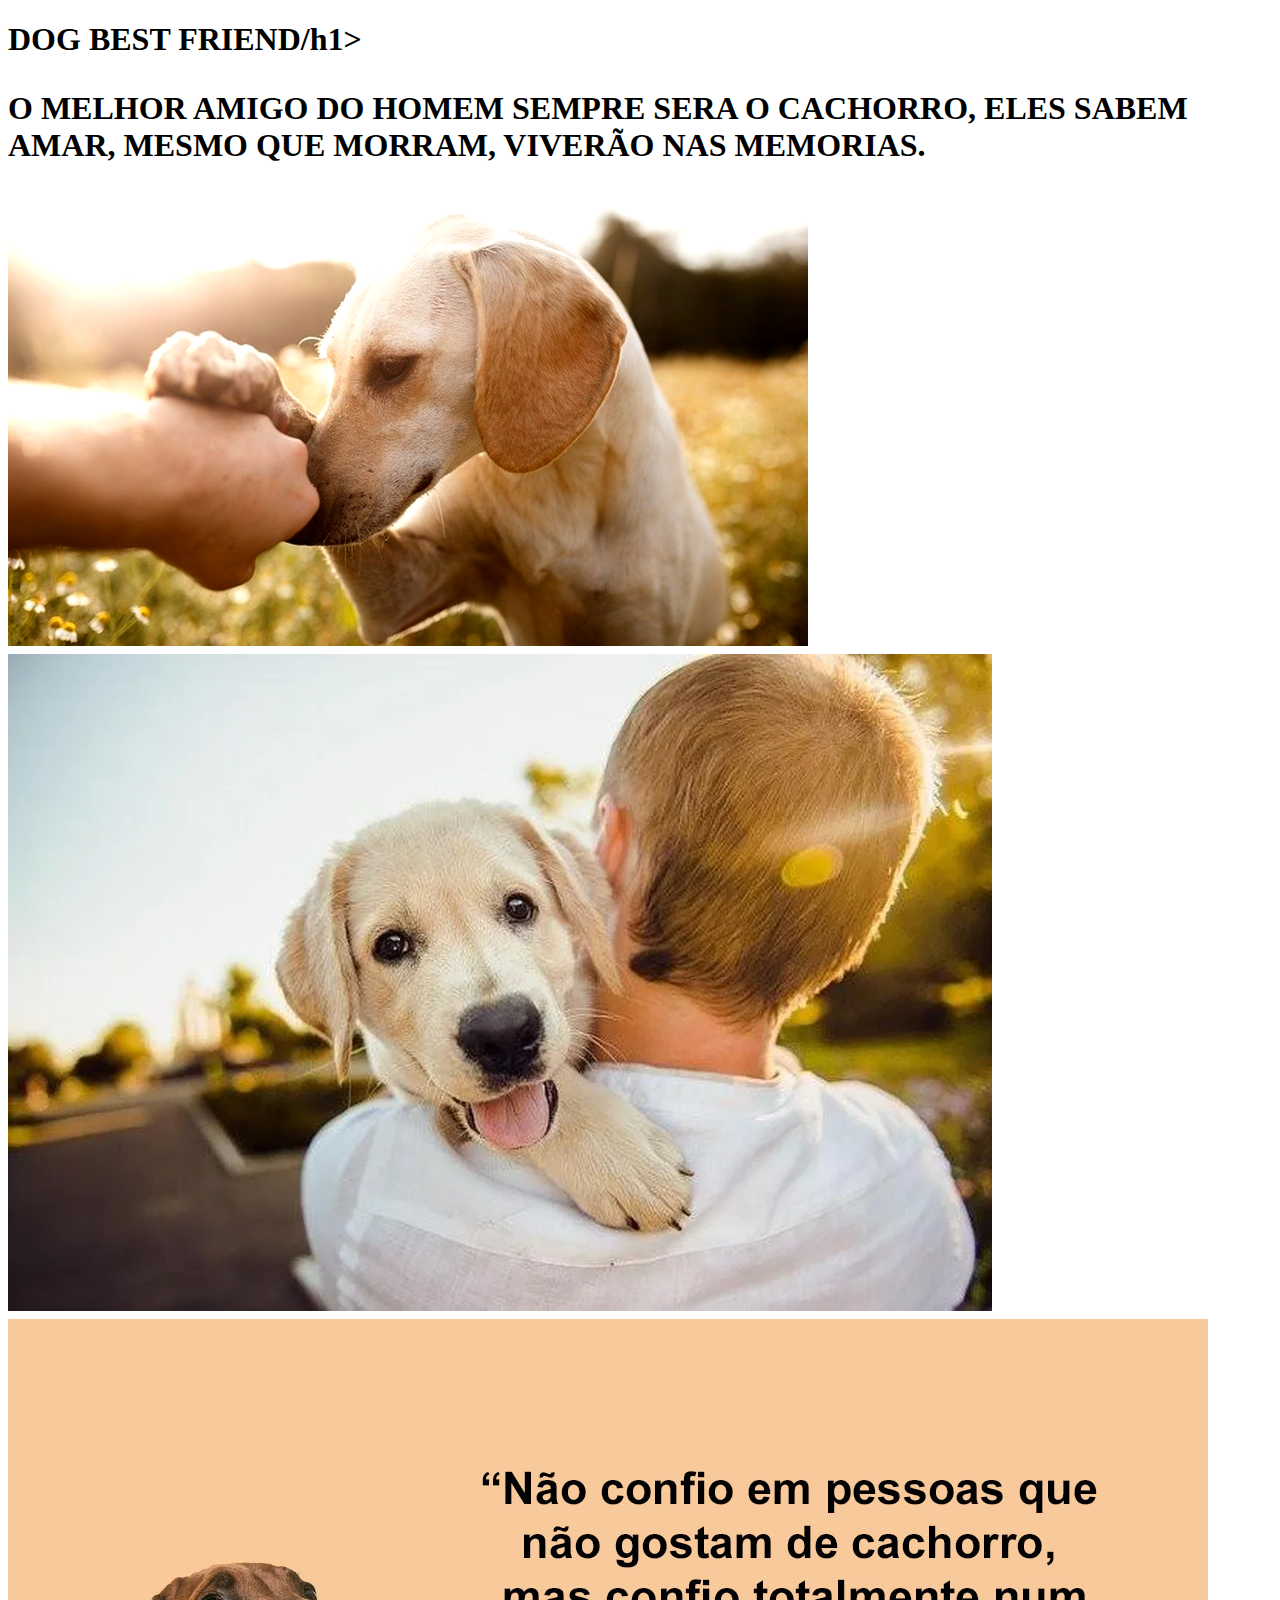
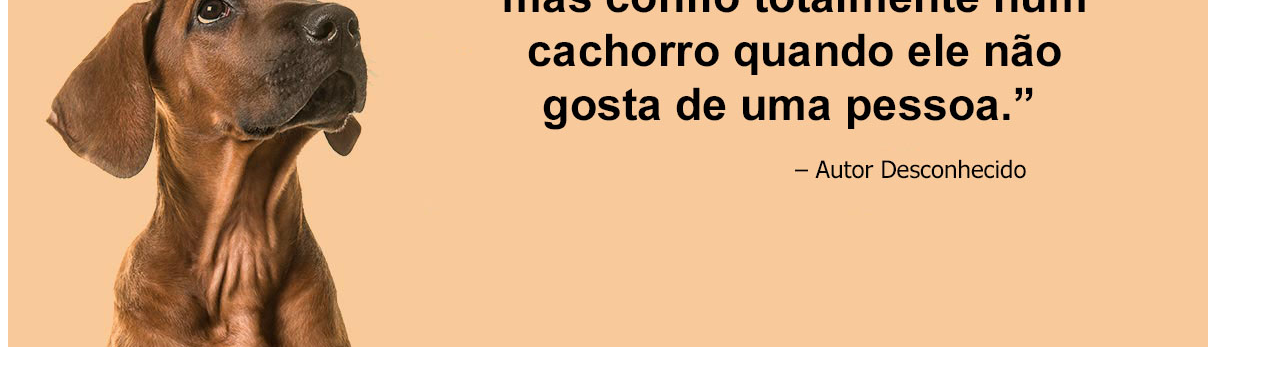
==== index.html @ bfa35d5e "Add files via upload" ====
<!DOCTYPE html>
<html lang="port-br">
<head>
    <meta charset="UTF-8">
    <meta name="viewport" content="width=device-width, initial-scale=1.0">
    <title>Document</title>
    <link rel="stylesheet" href="style.css">
</head>
<body>
    <h1>DOG BEST FRIEND/h1>
    <p>O MELHOR AMIGO DO HOMEM SEMPRE SERA O CACHORRO, ELES SABEM AMAR, MESMO QUE MORRAM, VIVERÃO NAS MEMORIAS.</p>
    <img src="dog_widelg.png" alt="">
<img src="2022-04-17-8-videos-que-provam-que-o-cachorro-e-o-melhor-amigo-do-homem.webp" alt="">
<img src="cachorro (1).jpg" alt="">
</body>
</html>
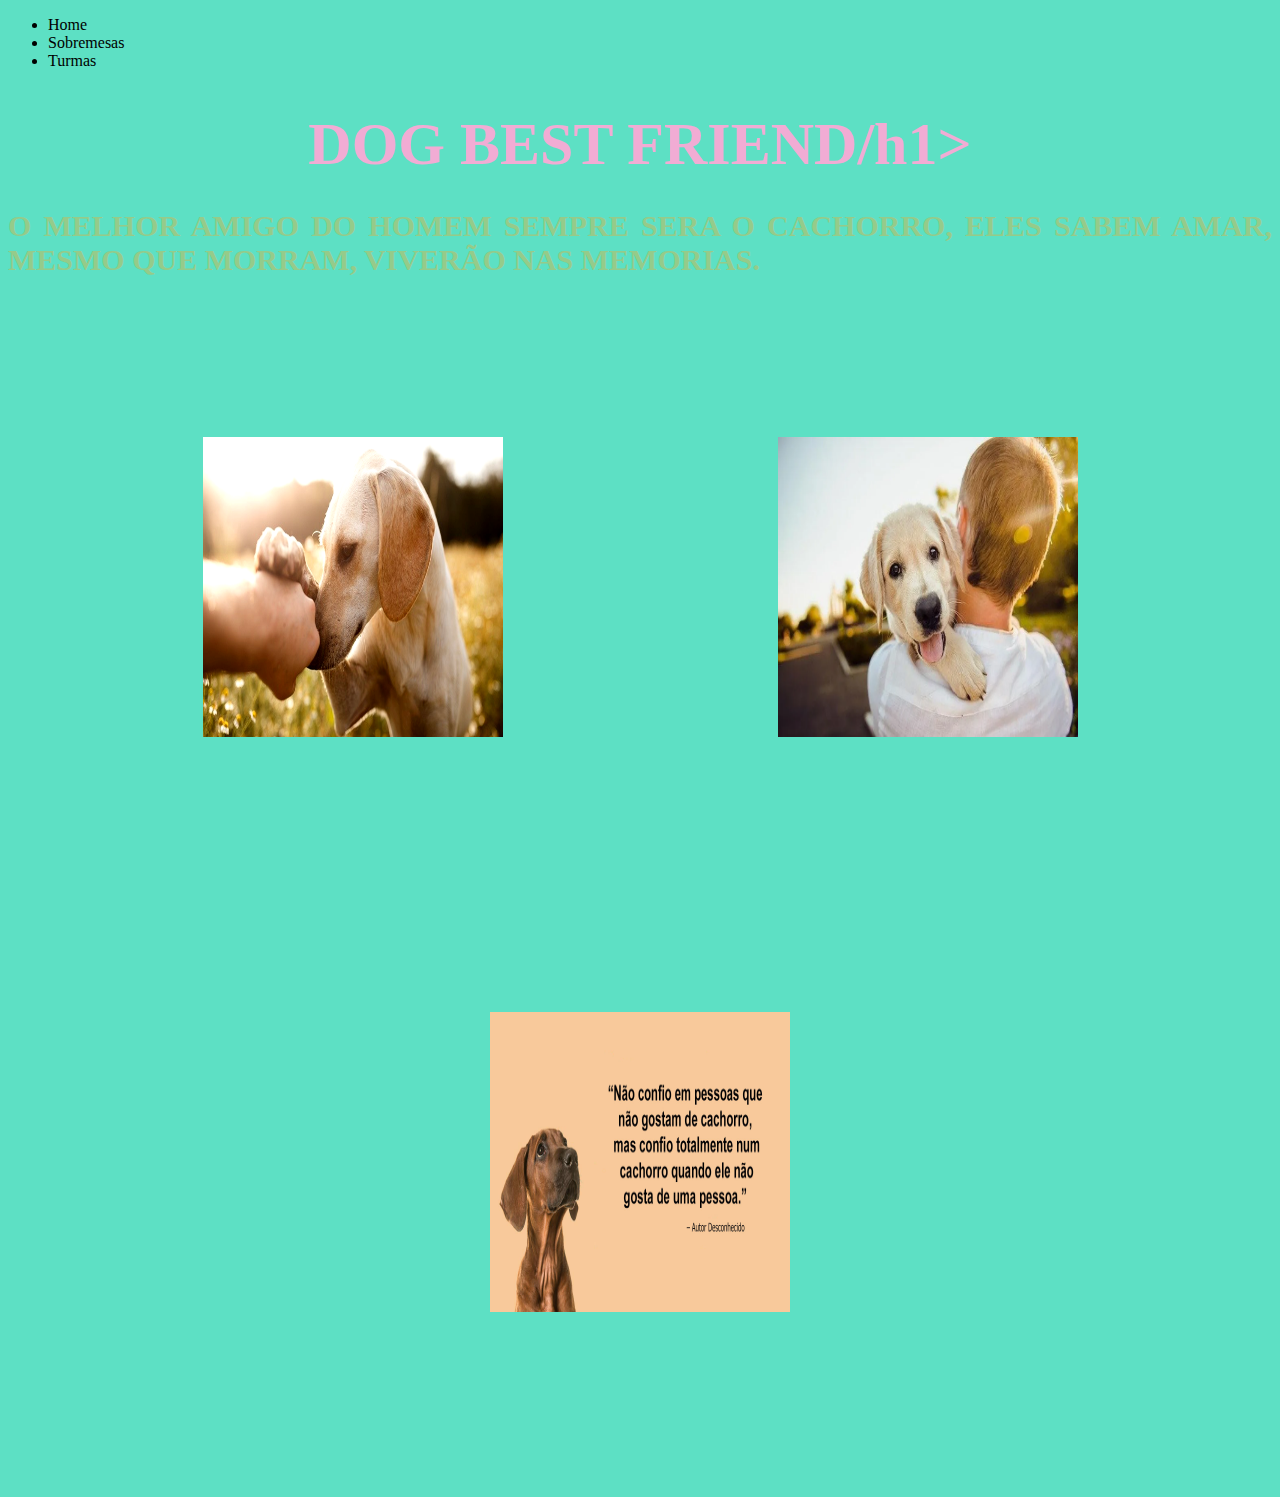
==== commit 68fecc29: "ok" ====
--- a/index.html
+++ b/index.html
@@ -7,6 +7,14 @@
     <link rel="stylesheet" href="style.css">
 </head>
 <body>
+    <header
+      <img class="logo_cabecalho" src="Quindim-2-scaled.webp" alt="">
+      <ul class="lista_cabecalho">
+        <li class="item_lista_cabecalho">Home</li>
+        <li class="item_lista_cabecalho">Sobremesas</li>
+        <li class="item_lista_cabecalho">Turmas</li>
+      </ul>
+    </header>
     <h1>DOG BEST FRIEND/h1>
     <p>O MELHOR AMIGO DO HOMEM SEMPRE SERA O CACHORRO, ELES SABEM AMAR, MESMO QUE MORRAM, VIVERÃO NAS MEMORIAS.</p>
     <img src="dog_widelg.png" alt="">
--- a/style.css
+++ b/style.css
@@ -0,0 +1,19 @@
+body{ 
+    background: rgb(93, 224, 196);
+}   
+h1{ 
+    font-size: 60px;
+    color: rgb(241, 172, 212);
+    text-align: center;
+} 
+p{   
+    font-size: 30px;
+    color: rgb(149, 203, 138);
+    text-align: justify; 
+}
+img{  
+    width: 300px;
+    height: 300px;
+    margin: 130px;
+    margin-left: 130;
+}     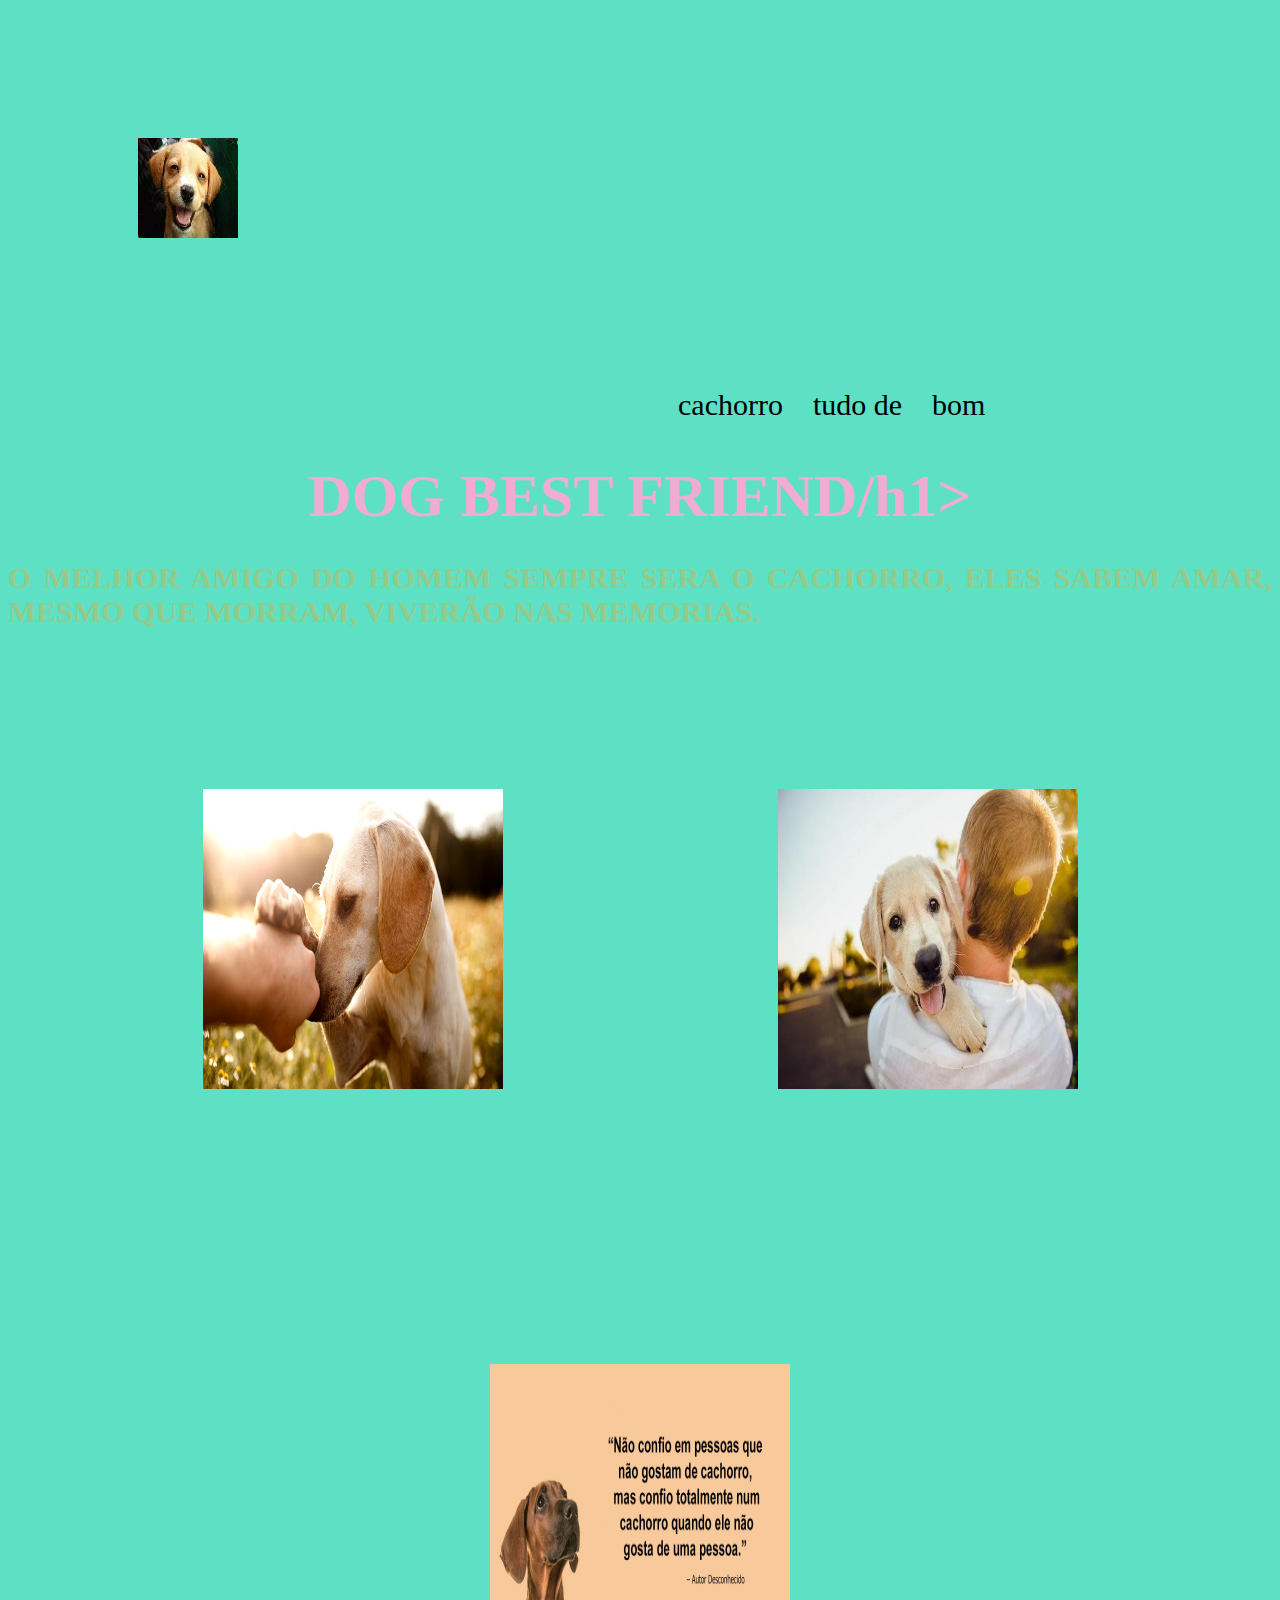
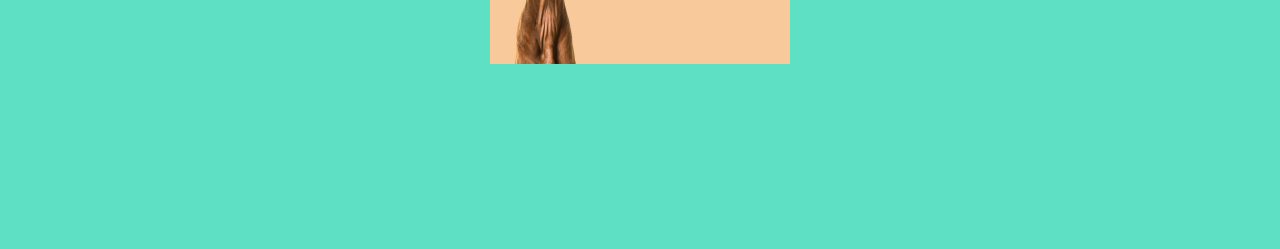
==== commit c96c00ec: "Add files via upload" ====
--- a/index.html
+++ b/index.html
@@ -7,12 +7,12 @@
     <link rel="stylesheet" href="style.css">
 </head>
 <body>
-    <header
-      <img class="logo_cabecalho" src="Quindim-2-scaled.webp" alt="">
+    <header>
+      <img class="logo_cabecalho" src="logo.jpeg" alt="">
       <ul class="lista_cabecalho">
-        <li class="item_lista_cabecalho">Home</li>
-        <li class="item_lista_cabecalho">Sobremesas</li>
-        <li class="item_lista_cabecalho">Turmas</li>
+        <li class="item_lista_cabecalho">cachorro</li>
+        <li class="item_lista_cabecalho">tudo de</li>
+        <li class="item_lista_cabecalho">bom</li>
       </ul>
     </header>
     <h1>DOG BEST FRIEND/h1>
--- a/style.css
+++ b/style.css
@@ -15,5 +15,23 @@
     width: 300px;
     height: 300px;
     margin: 130px;
-    margin-left: 130;
-}     +    margin-left: 130px;
+}
+.cabecalho{
+    background-color: aquamarine;
+    display: flex;
+}
+.lista_cabecalho{
+    display: flex;
+    margin-left: 600px;
+    list-style: none;
+}    
+.item_lista_cabecalho{
+    padding-left: 30px;
+    list-style: none;
+    font-size: 30px;
+}
+        .logo_cabecalho{
+            width: 100px;
+            height: 100px;
+        }
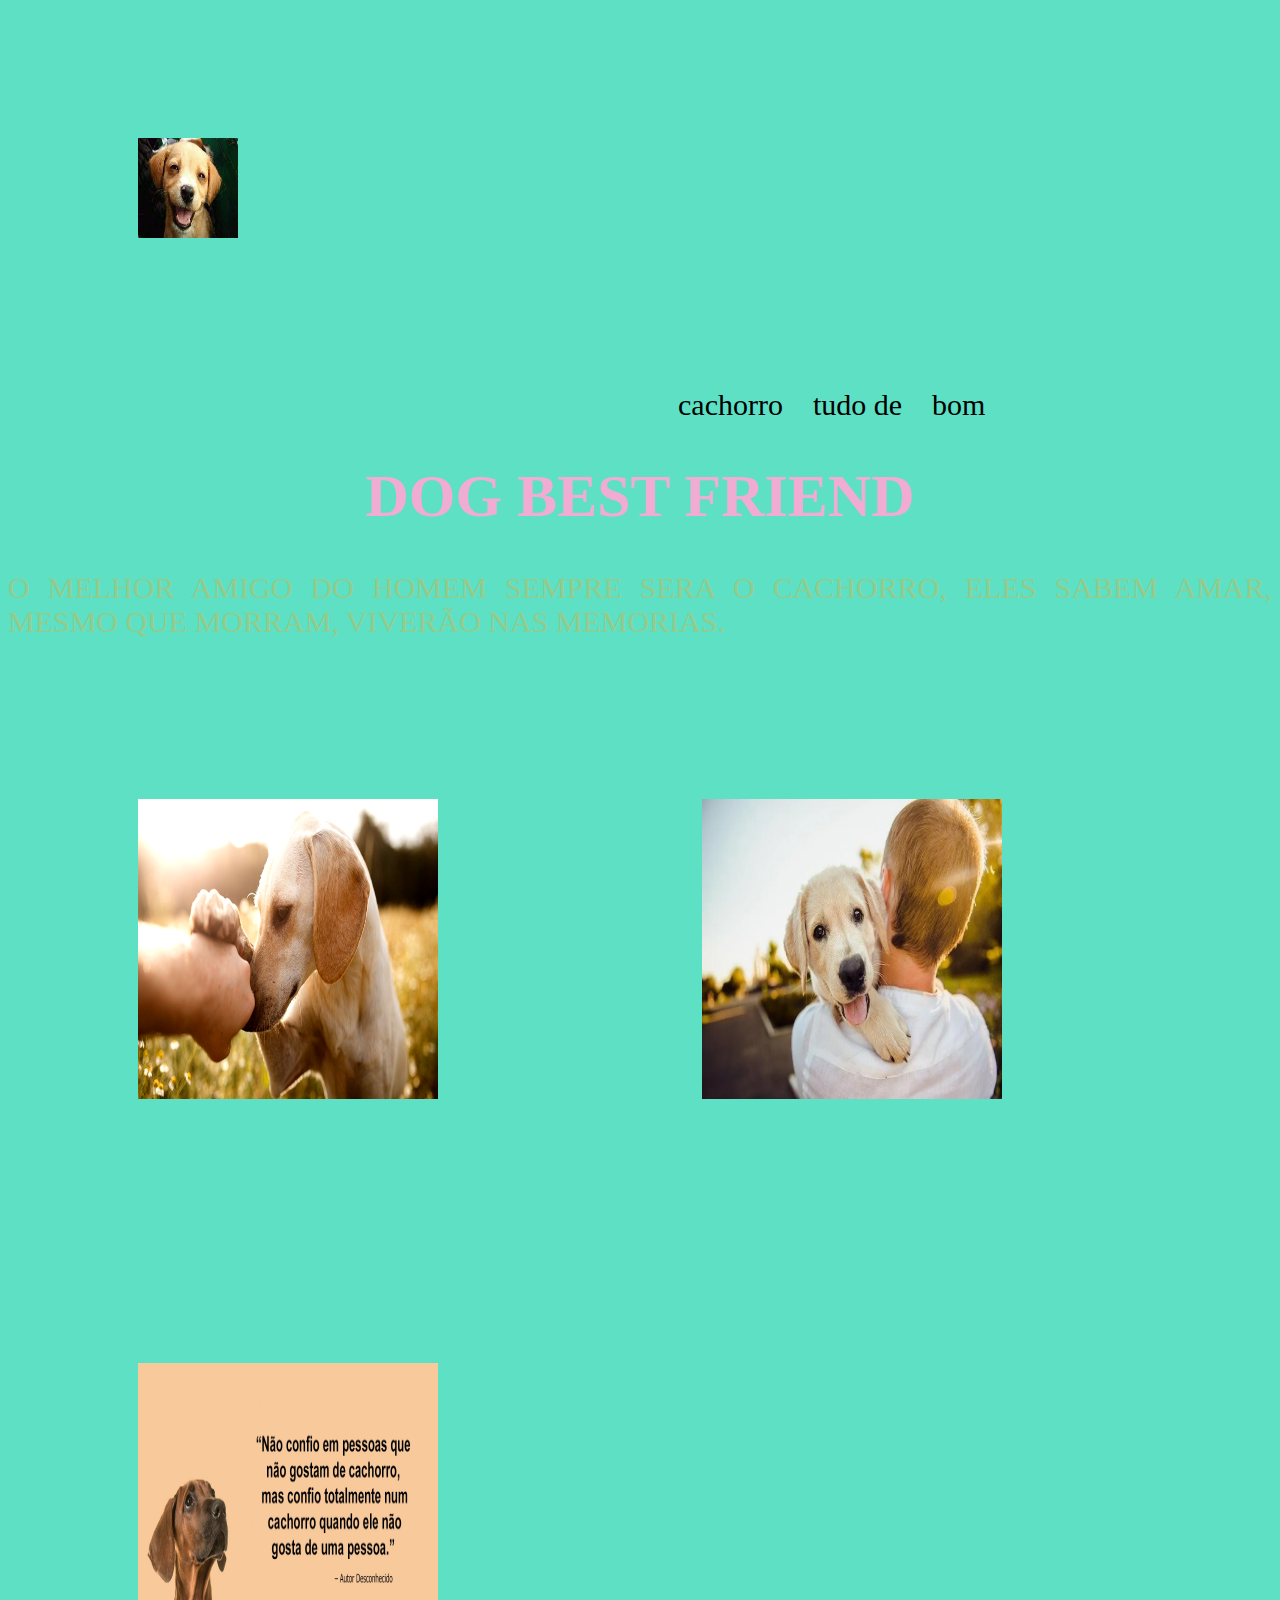
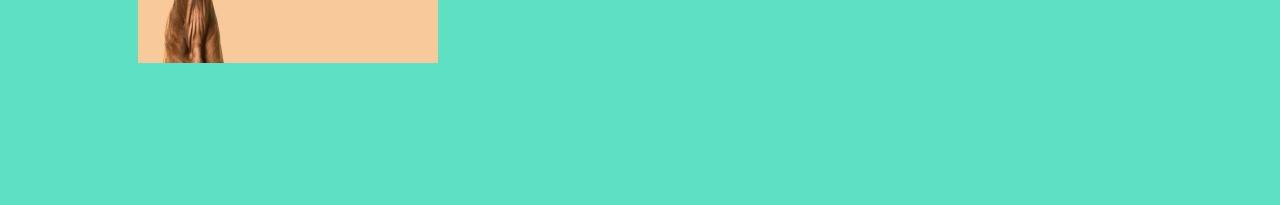
==== commit aeaf706f: "deus" ====
--- a/index.html
+++ b/index.html
@@ -15,7 +15,7 @@
         <li class="item_lista_cabecalho">bom</li>
       </ul>
     </header>
-    <h1>DOG BEST FRIEND/h1>
+    <h1>DOG BEST FRIEND</h1>
     <p>O MELHOR AMIGO DO HOMEM SEMPRE SERA O CACHORRO, ELES SABEM AMAR, MESMO QUE MORRAM, VIVERÃO NAS MEMORIAS.</p>
     <img src="dog_widelg.png" alt="">
 <img src="2022-04-17-8-videos-que-provam-que-o-cachorro-e-o-melhor-amigo-do-homem.webp" alt="">
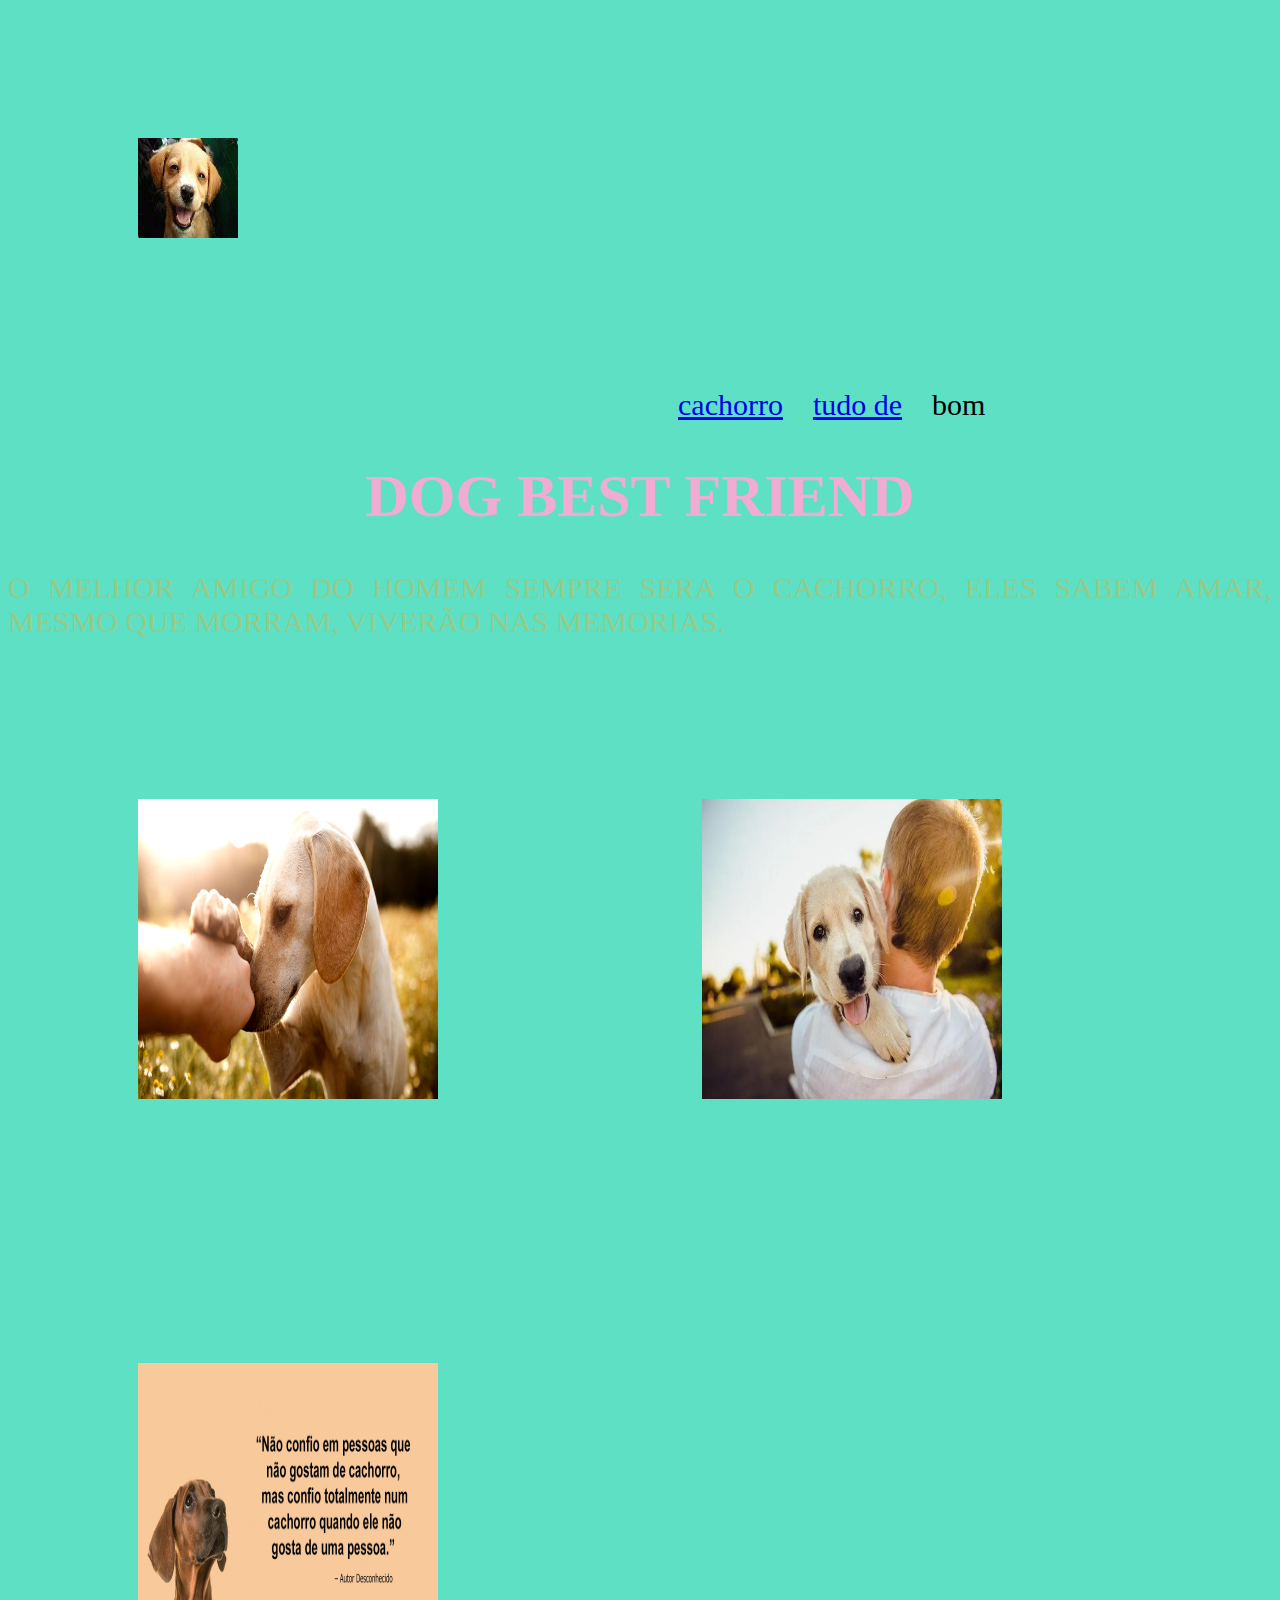
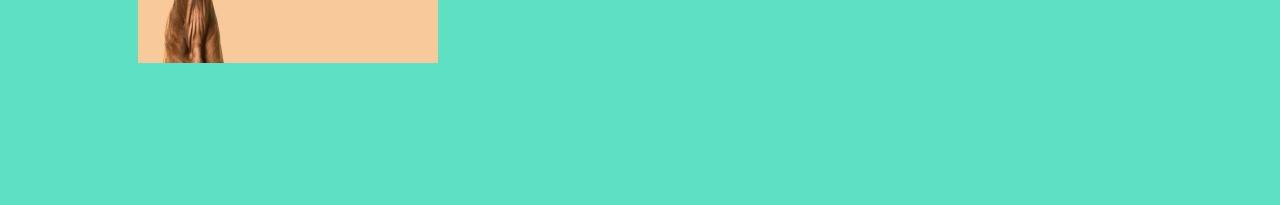
==== commit 8f5b3476: "a" ====
--- a/index.html
+++ b/index.html
@@ -10,8 +10,8 @@
     <header>
       <img class="logo_cabecalho" src="logo.jpeg" alt="">
       <ul class="lista_cabecalho">
-        <li class="item_lista_cabecalho">cachorro</li>
-        <li class="item_lista_cabecalho">tudo de</li>
+        <li class="item_lista_cabecalho"><a href="index.html"> cachorro</a></li>
+        <li class="item_lista_cabecalho"><a href="cachorro.html"> tudo de</a></li>
         <li class="item_lista_cabecalho">bom</li>
       </ul>
     </header>
